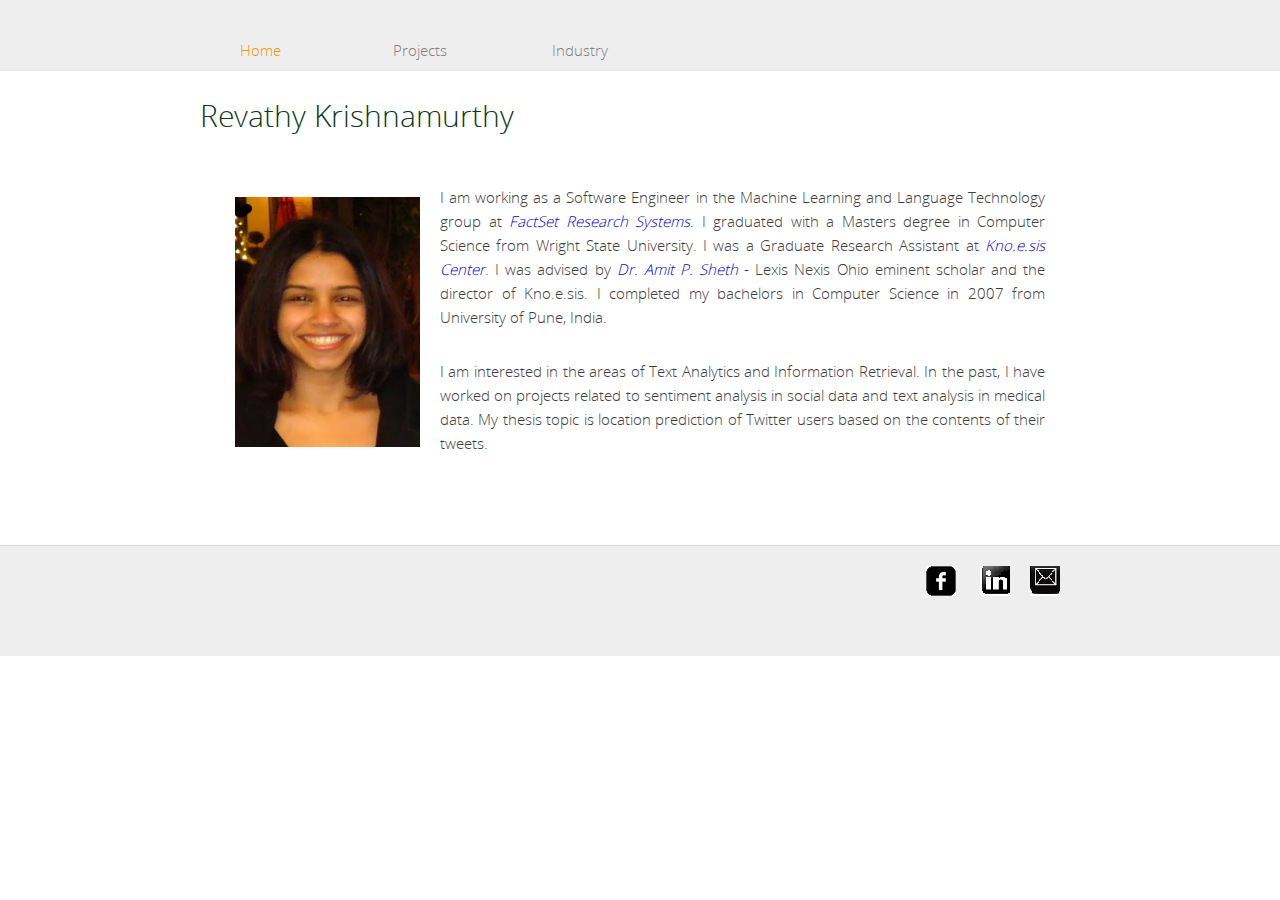
==== index.html @ 5ee22caa "updates" ====
<!DOCTYPE HTML>
<!-- Website template by freewebsitetemplates.com -->
<html>
<head>
<meta charset="UTF-8">
<title>Revathy Krishnamurthy - Contact</title>
<link rel="stylesheet" href="css/style.css" type="text/css">
</head>
<body>
	<div id="header">
		<div>
			<ul id="navigation">
				<li class="active"><a href="index.html">Home</a></li>
				<li><a href="projects.html">Projects</a></li>
				<li><a href="industry.html">Industry</a></li>
			</ul>
		</div>
	</div>
	<div id="contents">
	<h1>Revathy Krishnamurthy</h1>
		<div class="features">
			<div>
				<img src="images/recycle.png" alt="photo" height="250" width="185">
				<p align="justify">
					<br> I am working as a Software Engineer in the Machine Learning and Language Technology group at <a href="http://www.factset.com/"> FactSet Research Systems</a>.
					I graduated with a Masters degree in Computer Science from Wright State University. I was a Graduate Research Assistant at
					<a href="http://knoesis.org">Kno.e.sis Center</a>. I was advised by <a href="http://knoesis.org/amit">Dr. Amit P.
						Sheth</a> - Lexis Nexis Ohio eminent scholar and the director of Kno.e.sis. I completed my bachelors in Computer Science in 2007 from 
						University of Pune, India. 
				</p>
				<p align="justify">I am interested in the areas of Text	Analytics and Information Retrieval. In the past, I have worked on projects related to sentiment analysis in social data and text
					analysis in medical data. My thesis topic is location prediction of Twitter users based on the contents of their tweets.</p>
			</div>
		</div>
	</div>
	<div id="footer">
		<div class="clearfix">			
			<div id="connect">
				<a href="https://www.facebook.com/revathy.krishnamurthy.9"
					target="_blank" class="facebook"></a> <a
					href="http://www.linkedin.com/pub/revathy-krishnamurthy/54/2b/a67/"
					target="_blank" class="linkedin"></a><a
					href="mailto:k(dot)revathy17(at)gmail(dot)com" target="_blank"
					class="mail"></a>
			</div>			
		</div>
	</div>
</body>
</html>
---- css/style.css ----
/* Website template by freewebsitetemplates.com */
@font-face {
	font-family: 'OpenSans';
	src: url('../fonts/OpenSans-Light-webfont.eot');
	src: local('☺'), url('../fonts/OpenSans-Light-webfont.woff') format('woff'), url('../fonts/OpenSans-Light-webfont.ttf') format('truetype'), url('../fonts/OpenSans-Light.svg') format('svg');*/
	font-weight: normal;
	font-style: normal;
}
@font-face {
	font-family: 'Play';
	src: url('../fonts/Play-Regular.eot');
	src: local('☺'), url('../fonts/Play-Regular.woff') format('woff'), url('../fonts/Play-Regular.ttf') format('truetype'), url('../fonts/Play-Regular.svg') format('svg');
	font-weight: normal;
	font-style: normal;
}
body {
	background-color: #fff;
	font-family: 'OpenSans';	
	margin: 0;
}
img {
	border: 0;
}
.clearfix:after, #contents:after {
	clear:both;
	content:"";
	display:block;
	height:1%;
	line-height:0;
	visibility:hidden;
}
.btn {
	background: url(../images/bg-button.png) no-repeat;
	background-position: 0 -70px;
	color: #fff;
	display: inline-block;
	font: 24px/60px 'OpenSans';
	height: 60px;
	width: 230px;
	text-align: center;
	text-decoration: none;
	text-transform: uppercase;
}
.btn:hover {
	background-position: 0 0;
}
/*------------------------------ HEADER ------------------------------*/
#header {
	background-color: #eee;
	border-bottom: 1px solid #e6e6e6;
	/*padding: 3px 0;*/
}
#header > div, #footer > div {
	width: 920px;
	height: 70px;
	margin: 0 auto;
	padding: 0 20px;
}

/** Logo **/
#header .logo {
	float: left;
	margin-right: 20px;
}
#header .logo a {
	background: url(../images/logo.png) no-repeat center top;
	color: #000;
	display: block;
	font: 15px/30px 'Play';
	height: 20px;
	width: 76px;
	padding-top: 68px;
	text-decoration: none;
	text-transform: uppercase;
}
/** Navigation **/
#navigation {
	display: inline-block;
	list-style: none;
	line-height: 100px;
	margin: 0;
	padding: 0;
}
#navigation ul {
	display: inline-block;
	list-style: none;
	margin: 0;
	padding: 0;
}
#navigation li {
	float: left;
	width: 160px;
	text-align: center;
}
#navigation li a {
	color: #818181;
	font-size: 15px;
	line-height: 30px;
	text-decoration: none;
}
#navigation li a:hover {
	color: #000;
}
#navigation li.active a {
	color: #f99600;
}
#adbox {
	background: url(../images/bg-adbox.jpg) repeat-x left top;
	height: 380px;
	padding: 60px 0;
}
#adbox > div {
	width: 800px;
	margin: 0 auto;
	padding: 0 80px;
}
#adbox > div img {
	float: right;
	margin-left: 60px;
}
#adbox h1, #adbox h2 {
	color: #2c2c2c;
	font-size: 60px;
	line-height: 60px;
	margin: 0;
	text-transform: uppercase;
}
#adbox h2 {
	font-size: 30px;
	line-height: 36px;
	text-transform: none;
}
#adbox p {
	font-size: 16px;
	line-height: 24px;
	margin: 0;
}
#adbox p span {
	display: block;
	font-size: 12px;
	width: 360px;
	padding: 24px 0;
	text-align: center;
}
#adbox p span b {
	font-weight: normal;
	display: block;
	width: 256px;
}
/*------------------------------ CONTENTS ------------------------------*/
#contents {
	width: 880px;
	margin: 0 auto;
	padding: 30px;
}
h1 {
	/*color: #3e3e3e;*/
	color: #0B3B17;
	font-size: 30px;
	font-weight: normal;
	line-height: 30px;
	margin: 0 0 30px;
}
h2 {
	/*color: #2c2c2c;*/
	color: #170B3B;
	font-size: 20px;
	font-weight: normal;
	line-height: 24px;
	margin: 0 0 12px;
}
p {
	/*color: #585858;*/
	color: #3e3e3e;
	font-size: 15px;
	line-height: 24px;
	margin: 0 0 30px;
}
p a {
	font-style:italic;
	text-decoration:none;
}
li {
	color: #585858;
	font-size: 15px;
	text-align: justify;
}
#tagline h1 {
	margin-left: 20px;
}
#tagline > div {
	float: left;
	width: 400px;
	margin: 0 20px;
}
#contents .features {
	width: 810px;
	margin: 0 auto;
}
.features > div {
	display: inline-block;
	margin: 0 0 30px;
}
.features > div img {
	float: left;
	margin-right: 20px;
	margin-top: 36px;
}
.date {
	float: left;
	height: 78px;
	width: 70px;
	margin-right: 20px;
	border: 1px solid #d5d5d5;
	text-align: center;
}
.date p {
	margin: 12px 0 0;
}
.date p span {
	display: block;
	font-size: 30px;
	margin-bottom: 6px;
}
.author {
	color: #585858;
	display: block;
	font-size: 12px;
}
.more {
	background-color: #727272;
	color: #fff;
	display: inline-block;
	font-size: 14px;
	line-height: 30px;
	width: 100px;
	text-align: center;
	text-decoration: none;
}
.more:hover, .message input[type='submit']:hover {
	background-color: #f99600;
	color: #000;
}
/** main **/
.main {
	float: left;
	background: url(../images/divider.png) repeat-y right top;
	min-height: 100px;
	width: 620px;
	padding-right: 24px;
}
.main h1, .sidebar h1 {
	margin: 0 0 12px;
	position: relative;
	top: -18px;
}
.main h2 span {
	display: block;
	font-size: 12px;
}
/** sidebar **/
.sidebar {
	float: left;
	min-height: 848px;
	width: 216px;
	margin-left: 20px;
}
.sidebar ul, .news {
	list-style: none;
	margin: 0;
	padding: 0;
}
.news li {
	border-top: 1px solid #d5d5d5;
	padding: 24px 30px 0 100px;
	position: relative;
}
.news li .date {
	float: none;
	position: absolute;
	left: 0;
	top: 30px;
}
.news li > p span, .post > span {
	display: block;
	text-align: right;
}
.posts {
	border-top: 1px solid #d5d5d5;
}
.posts li {
	border-bottom: 1px solid #d5d5d5;
	padding: 24px 10px 0;
}
.posts li p {
	font-size: 14px;
}
.posts li .title {
	font-size: 16px;
	font-weight: normal;
	margin: 0 0 12px;
}
.posts li .title a {
	color: #2c2c2c;
	font-size: 16px;
	text-decoration: none;
}
.post {
	width: 785px;
	margin: 0 auto;
}
.post h1 {
	padding-top: 12px;
}
#about {
	width: 740px;
	margin: 0 auto;
}
#about h1, .section h1 {
	border-bottom: 1px solid #e0e0e0;
	padding-bottom: 12px;
}
.section {
	float: left;
	width: 390px;
	margin-right: 50px;
}
.section h1 {
	margin-bottom: 18px;
}
.message input[type='text'], .message textarea {
	color: #aeaeae;
	font-size: 13px;
	height: 33px;
	line-height: 33px;
	width: 380px;
	border: 1px solid #d5d5d5;
	margin: 0 0 6px;
	padding: 0 4px;
}
.message textarea {
	height: 175px;
	overflow: auto;
	resize: none;
}
.message input[type='submit'] {
	float: right;
	background-color: #818181;
	color: #d5d5d5;
	cursor: pointer;
	font: 13px/30px Arial, Helvetica, sans-serif;
	height: 30px;
	border: 0;
	margin: 0;
	padding: 0 10px;
}
.contact {
	background-color: #f8f8f8;
	width: 270px;
	padding: 124px 60px;
	text-align: center;
}
.contact p span {
	color: #2c2c2c;
	display: block;
	font-size: 30px;
	line-height: 36px;
	padding: 18px 0;
}
/*------------------------------ FOOTER ------------------------------*/
#footer {
	background-color: #eee;
	border-top: 1px solid #d8d8d8;
	padding: 20px 0;
}
#footer p {
	font-size: 12px;
	line-height: 30px;
	padding-left: 10px;
}
#connect {
	float: right;
	display: inline-block;
	margin-right: 30px;
}
#connect a {
	background: url(../images/icons.png) no-repeat;
	display: inline-block;
	height: 30px;
	width: 30px;
	margin: 0 10px;
}
#connect a.googleplus {
	background-position: 0 -40px;
}
#connect a.linkedin {
	background-position: 0 -80px;
}
#connect a.mail {
	background-position: 0 -120px;
}
#connect a.facebook:hover {
	background-position: -40px 0;
}
#connect a.googleplus:hover {
	background-position: -40px -40px;
}
#connect a.linkedin:hover {
	background-position: -40px -80px;
}
#connect a.mail:hover {
	background-position: -40px -120px;
}
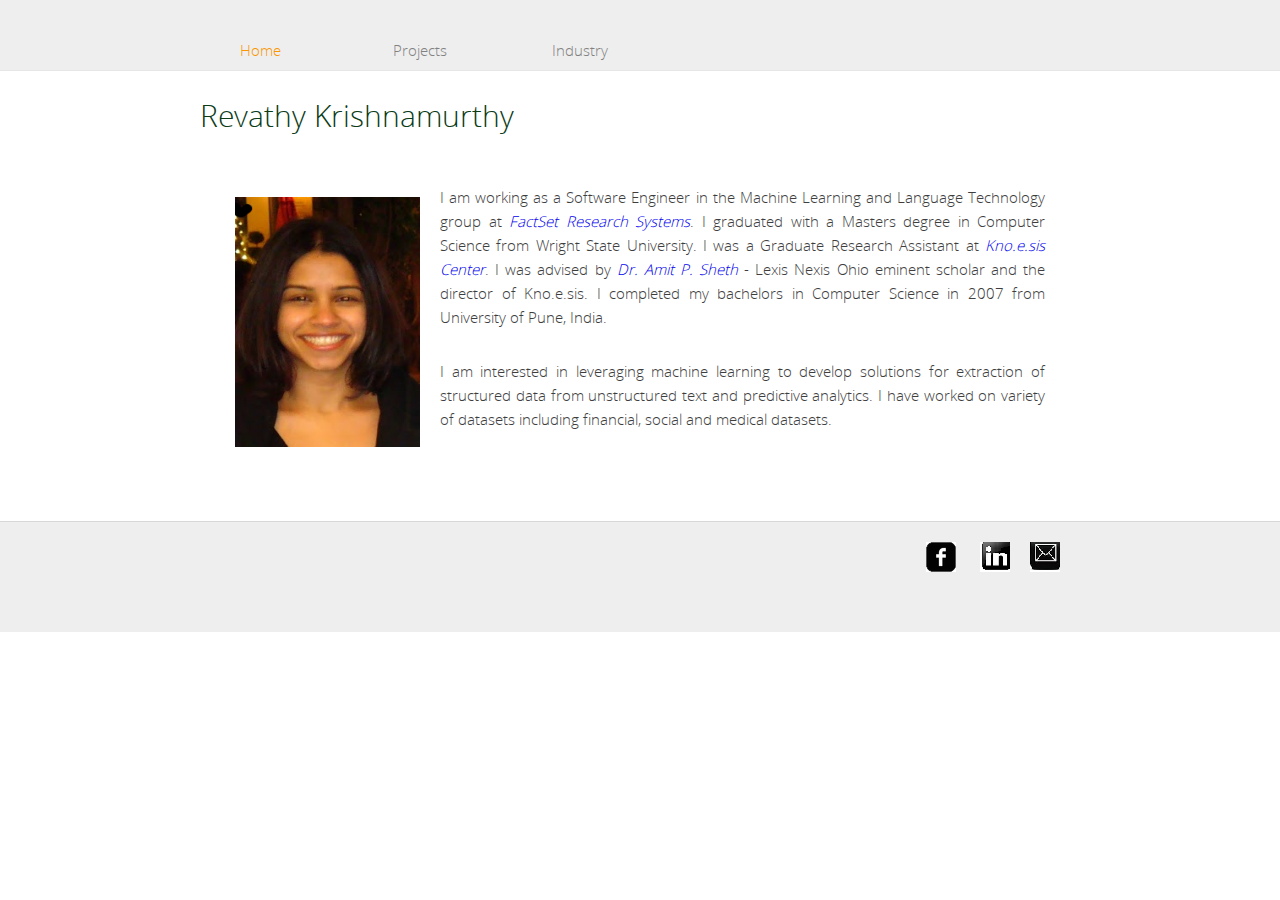
==== commit 82241770: "factset update" ====
--- a/index.html
+++ b/index.html
@@ -28,8 +28,7 @@
 						Sheth</a> - Lexis Nexis Ohio eminent scholar and the director of Kno.e.sis. I completed my bachelors in Computer Science in 2007 from 
 						University of Pune, India. 
 				</p>
-				<p align="justify">I am interested in the areas of Text	Analytics and Information Retrieval. In the past, I have worked on projects related to sentiment analysis in social data and text
-					analysis in medical data. My thesis topic is location prediction of Twitter users based on the contents of their tweets.</p>
+				<p align="justify">I am interested in leveraging machine learning to develop solutions for extraction of structured data from unstructured text and predictive analytics. I have worked on variety of datasets including financial, social and medical datasets.</p>
 			</div>
 		</div>
 	</div>
